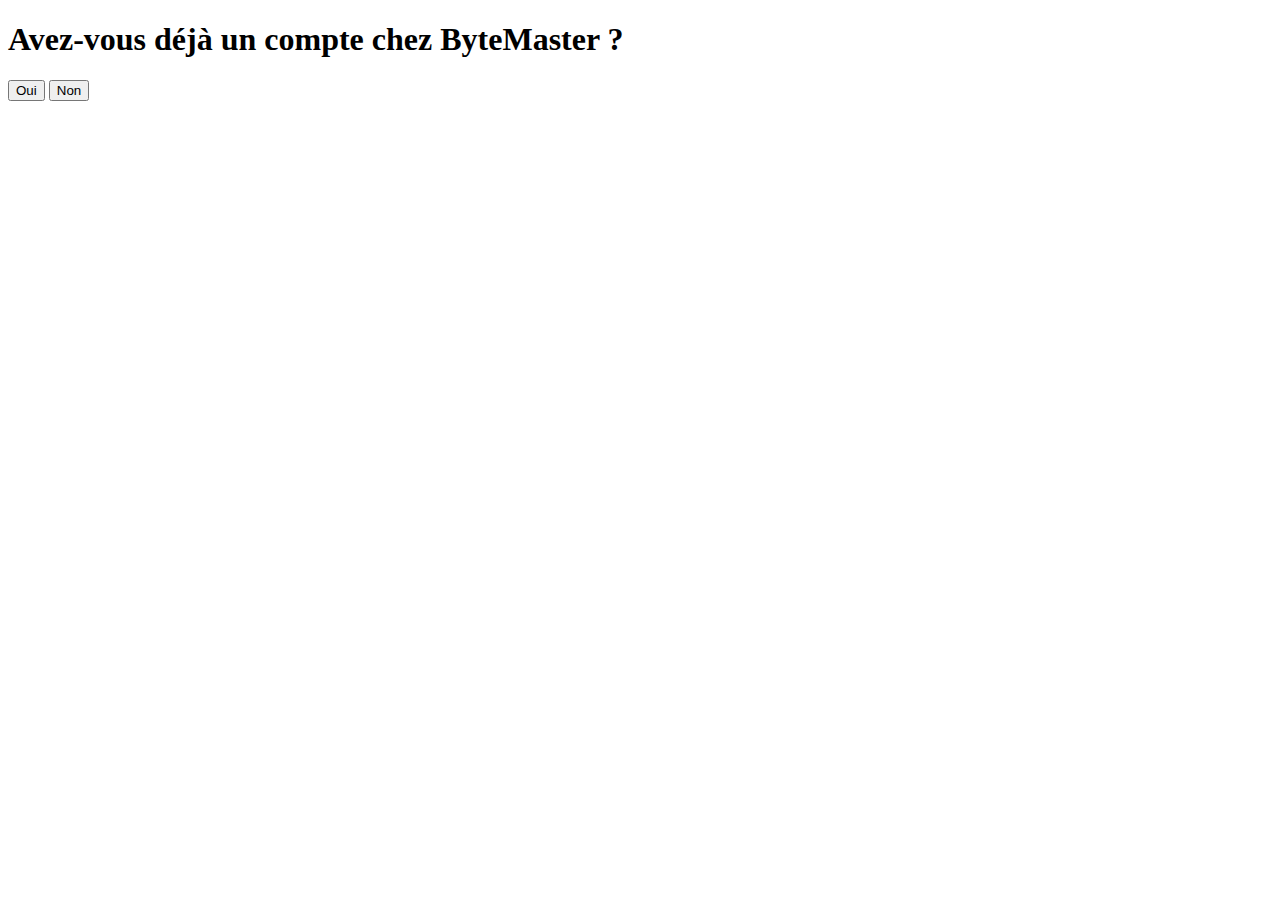
==== index.html @ 55aeeead "recap" ====
<!DOCTYPE html>
<html lang="fr">
<head>
    <meta charset="UTF-8">
    <meta name="viewport" content="width=device-width, initial-scale=1.0">
    <link rel =" stylesheet" href = "../style/style.css">
    <title>Connexion web site</title>
</head>
<body id = "homepage">
    <section >
        <h1>Avez-vous déjà un compte chez ByteMaster ?</h1>

        <button  onclick="verifierReponse('Oui')" >Oui</button>
        <button  onclick="verifierReponse('Non')" >Non</button>
    </section>
   
    <script src = "../js/index.js"></script>
</body>
</html>
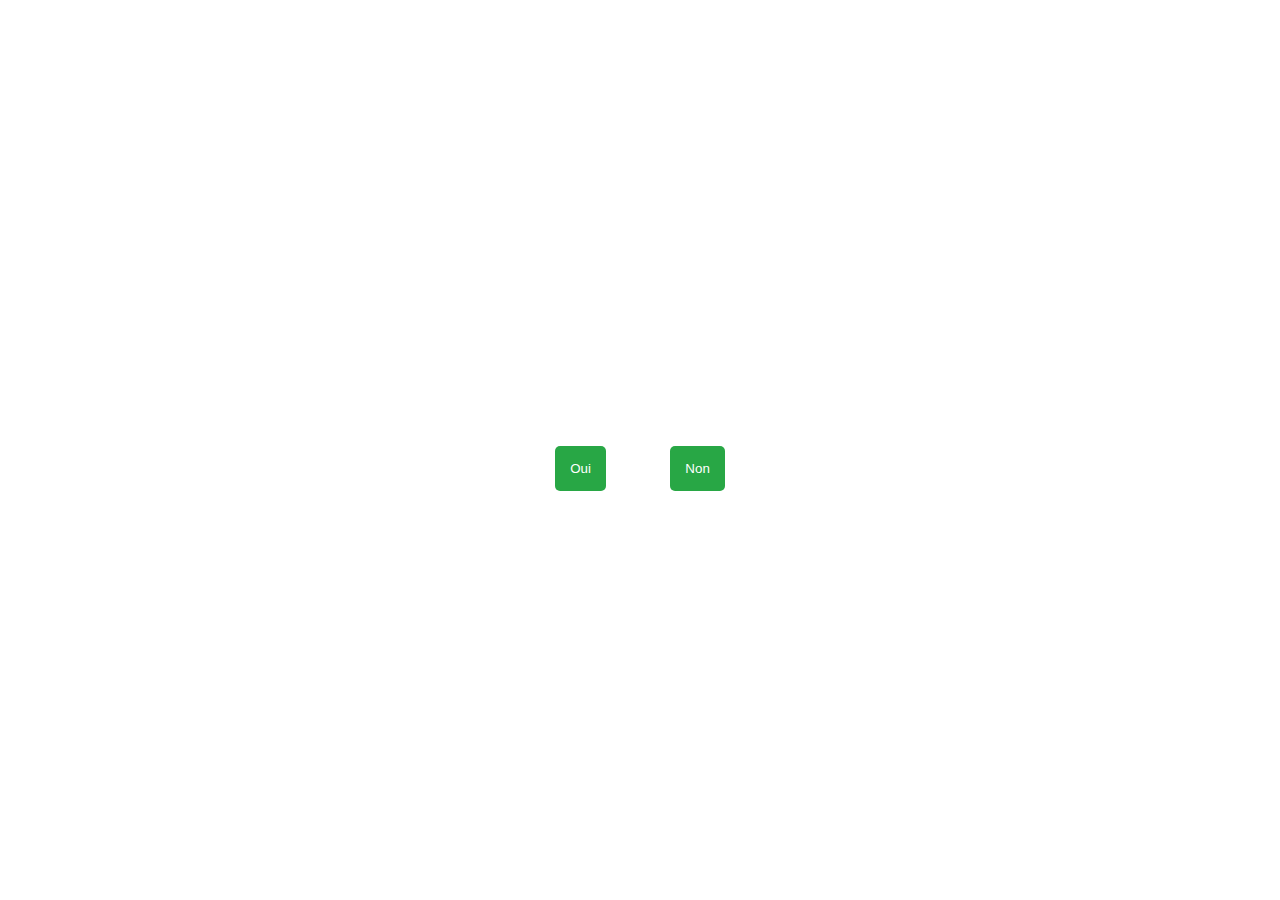
==== commit e18b1420: "mise" ====
--- a/index.html
+++ b/index.html
@@ -3,7 +3,7 @@
 <head>
     <meta charset="UTF-8">
     <meta name="viewport" content="width=device-width, initial-scale=1.0">
-    <link rel =" stylesheet" href = "../style/style.css">
+    <link rel =" stylesheet" href = "../src/style/style.css">
     <title>Connexion web site</title>
 </head>
 <body id = "homepage">
@@ -14,6 +14,6 @@
         <button  onclick="verifierReponse('Non')" >Non</button>
     </section>
    
-    <script src = "../js/index.js"></script>
+    <script src = "../Connexion-Website/src/js/index.js"></script>
 </body>
 </html>--- a/src/style/style.css
+++ b/src/style/style.css
@@ -0,0 +1,214 @@
+* {
+    padding: 0;
+    margin: 0;
+    box-sizing: border-box;
+}
+
+html, body {
+    height: 100%;
+    width: 100%;
+    overflow: hidden;
+}
+
+body{
+    text-align: center;
+    font-family:Verdana, Geneva, Tahoma, sans-serif;
+    transition: opacity 1s ease-out;
+     text-align: center;
+}
+
+.fade-out {
+    opacity: 0;
+}
+h2{
+    margin-bottom: 20px;
+    color: #333;
+}
+
+video {
+    min-width: 100%;
+    min-height: 100%;
+    width: auto;
+    height: auto;
+    position: absolute;
+    top: 50%;
+    left: 50%;
+    transform: translate(-50%, -50%);
+    object-fit: cover;
+}
+
+#homepage {
+    text-align: center;
+    overflow: hidden;
+    min-height: 100vh;
+    display: flex;
+    color: #fff;
+    align-items: center;
+    justify-content: center;
+    background-image: url(/src/image/binaire.jpg);
+}
+
+form input,
+form select {
+    width: 100%;
+    padding: 12px;
+    margin: 10px 0;
+    border: 1px solid #ddd;
+    border-radius: 5px;
+    font-size: 16px;
+}
+
+.video-container {
+    position: fixed;
+    top: 0;
+    left: 0;
+    width: 100%;
+    height: 100%;
+    z-index: -1;
+    object-fit: cover;
+}
+
+.container {
+    width: 90%;
+    max-width: 400px;
+    background-color: rgba(255, 255, 255, 0.9);
+    padding: 30px;
+    border-radius: 10px;
+    box-shadow: 0 4px 6px rgba(0, 0, 0, 0.1);
+    text-align: center;
+    position: absolute;
+    top: 50%;
+    left: 50%;
+    transform: translate(-50%, -50%);
+    z-index: 10;
+}
+
+.remember-container {
+    display: flex;
+    align-items: center;
+    width: 100%;
+    margin: 10px 0;
+    justify-content: flex-start;
+}
+
+.remember-container input[type="checkbox"] {
+    margin-right: 10px;
+    width: auto;
+}
+
+.remember-container label {
+    font-size: 14px;
+}
+
+form {
+    display: flex;
+    flex-direction: column;
+    align-items: center;
+}
+
+#submit {
+    background-color: #28a745;
+    color: white;
+    border: none;
+    padding: 10px;
+    border-radius: 5px;
+    cursor: pointer;
+    width: 100%;
+    max-width: 300px;
+}
+
+#passe1 {
+    background-color: #28a745;
+    color: white;
+    border: none;
+    padding: 10px;
+    border-radius: 5px;
+    cursor: pointer;
+    width: 100%;
+    max-width: 300px;
+}
+
+#submit:hover {
+    background-color: #218838;
+}
+
+#passe:hover{
+    background-color: #218838;
+}
+
+#passe {
+    color: black;
+    text-decoration: none;
+}
+
+#passe:hover {
+    text-decoration: underline;
+}
+
+button{
+    background-color: #28a745;
+    color: white;
+    border: none;
+    padding: 15px;
+    border-radius: 5px;
+    cursor: pointer;
+    margin: 30px;
+}
+
+button:hover{
+    background-color: #218838;
+}
+
+#form {
+    background-color: #28a745;
+    color: white;
+    border: none;
+    padding: 12px;
+    border-radius: 5px;
+    cursor: pointer;
+    width: 100%;
+    font-size: 16px;
+    margin-top: 15px;
+    transition: background-color 0.3s ease;
+}
+
+#form:hover{
+    background-color: #218838;
+}
+.login-link {
+    margin-top: 15px;
+    font-size: 14px;
+}
+
+.login-link a {
+    color: #28a745;
+    text-decoration: none;
+}
+
+.login-link a:hover {
+    text-decoration: underline;
+}
+
+@media screen and (max-width: 480px) {
+    .container {
+        width: 95%;
+        padding: 20px;
+    }
+    
+    form input,
+    #submit {
+        font-size: 14px;
+        padding: 10px;
+    }
+    
+    .container p {
+        font-size: 16px;
+    }
+}
+
+@media screen and (max-height: 600px) {
+    .container {
+        max-height: 90vh;
+        overflow-y: auto;
+    }
+}
